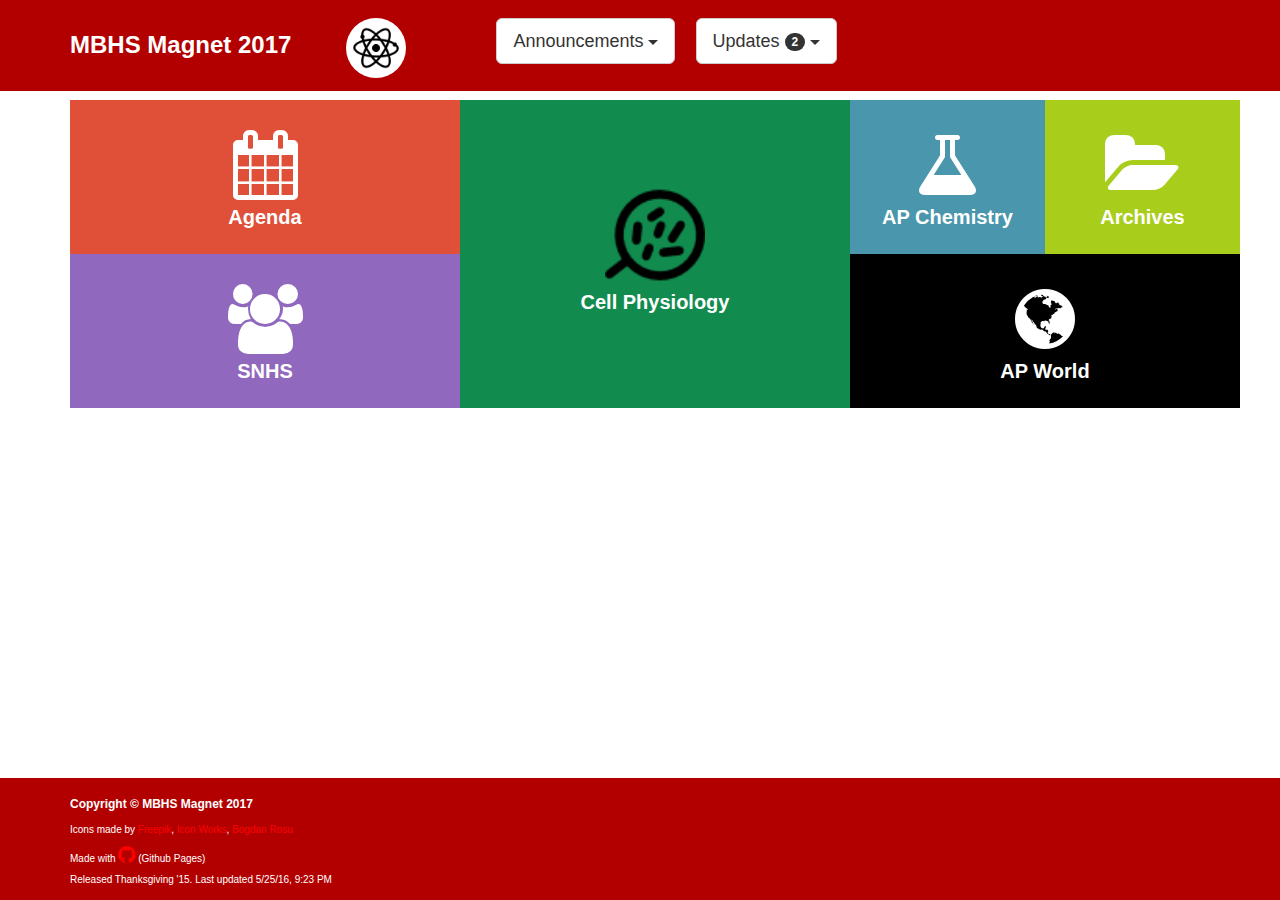
==== index.html @ d1091a21 "5/25 update" ====
<!DOCTYPE html>
<html lang="en">

<head>

    <meta charset="utf-8">
    <meta http-equiv="X-UA-Compatible" content="IE=edge">
    <meta name="viewport" content="width=device-width, initial-scale=1">
    <meta name="description" content="">
    <meta name="author" content="">

    <title>MBHS Magnet 2017 - The One and Only</title>
    <link rel="shortcut icon" href="img/atom3.ico">
    <!-- Bootstrap Core CSS -->
    <link href="css/bootstrap.min.css" rel="stylesheet">
    <!-- CUSTOM MADE EDITS BY ME -->
    <link rel="stylesheet" type="text/css" href="css/custom.css">
    <!-- Custom CSS -->
    <link href="css/4-col-portfolio.css" rel="stylesheet">
    <!-- font awesome -->
    <link rel="stylesheet" href="font-awesome-4.4.0/css/font-awesome.min.css">
    <!-- HTML5 Shim and Respond.js IE8 support of HTML5 elements and media queries -->
    <!-- WARNING: Respond.js doesn't work if you view the page via file:// -->
    <!--[if lt IE 9]>
        <script src="https://oss.maxcdn.com/libs/html5shiv/3.7.0/html5shiv.js"></script>
        <script src="https://oss.maxcdn.com/libs/respond.js/1.4.2/respond.min.js"></script>
    <![endif]-->


</head>

<body>

    <!-- Navigation -->
    <nav class="navbar navbar-inverse navbar-fixed-top" role="navigation">
        <div class="container">
            <!-- Brand and toggle get grouped for better mobile display -->
            <div class="navbar-header">
                
                <!-- Top Navigation bar -->
                <h1>
                 <span class="navbar-brand" href="#">MBHS Magnet 2017</span>
                </h1>
                

            </div>
            <div class="row-fluid">
                <div id="header">
                    <div class="collapse navbar-collapse" id="myNavbar">
                          <div class = "col-md-2 col-md-7" >
                                    <div class = "col-xs-2 col-md-1" >
                                        <div class='special-icon'>
                                            <img src="img/atom3.ico" width="50" height="50">
                                        </div>
                                    </div>
                        </div>

                        <div class = "col-md-2 col-md-7" >
                            <div class="dropdown">
                                <button type="button" class="btn btn-default btn-lg dropdown-toggle" data-toggle="dropdown" aria-haspopup="true" aria-expanded="false">

                                    Announcements <span class="caret"></span>
                                  </button>
                                <ul class="dropdown-menu" role="menu">
                                    <li>
                                    </li>
                                    <li><a href="https://groups.google.com/forum/#!forum/mbhs-magnet-2017">
                                         <h4><strong>Premium to contribute stuff and access more (no requirements for premium!)</strong></h4>
                                        </a>
                                    </li>
                                    <li>
                                    </li>
                                </ul>
                            </div>
                        </div>


                        <div class = "col-md-2 col-md-7" >
                            <div class="dropdown">
                                <button type="button" class="btn btn-default btn-lg dropdown-toggle" data-toggle="dropdown" aria-haspopup="true" aria-expanded="false">

                                    Updates <span class="badge">2</span> <span class="caret"></span>
                                  </button>
                                <ul class="dropdown-menu" role="menu">
                                    <li>
                                    </li>
                                    <li><a href="https://docs.google.com/document/d/1DqqSMj35tOBkKr74PaPw3xMO0k-1CJFAxnJbY26bPcY/edit?usp=sharing"target="_blank">
                                        <p class = 'chemtxt'><h4><strong>Cell Phys Lab pictures</strong></h4></p>
                                        <p class = 'worldtxt'><h4><strong>Cell Phys Final Exam Review (click to edit)</strong></h4></p>
                                        <p class = 'worldtxt'><h4><strong></strong></h4></p>
                                        <p class = 'worldtxt'><h4><strong></strong></h4></p>
                                        
                                        <p class = 'worldtxt'><h4><strong></strong></h4></p>
                                        </a>
                                    </li>
                                    <li>
                                    </li>
                                </ul>
                    </div>

                </div>




                    </div>
                </div>
            </div>          
            </div>

        </div>
        <!-- /.container -->
    </nav>

    <body id="page-top" class="index">

    <!-- Page Content -->
    <div class="container">

        <!-- Page Heading -->
        <!--<div class="row">
            <div class="col-lg-12">
                <h2 class="page-header">Home
                    <small>List of classes</small>
                </h2>
            </div>-->
        <!-- /.row -->
    <section id="home">
    <!-- Header -->
    <div class="row-fluid">
    </div>

    <nav>
        <div class="container">
            <div class="row">
                <div class = "col-md-4">
                    <div class="row">
                        <div class="col-md-12 nav-box nav-md-box" id="Agenda">
                                <i class="fa fa-5x fa-calendar"></i>
                                <a href="agenda.html" >
                                    <span class="apworldlink" ></span>
                                </a>
                                <p>Agenda</p>
                        </div>
                    </div>
                    <div class="row">
                        <!--<a href="http://skleung.github.io/blog">-->
                            <div class="col-md-12 nav-box nav-md-box" id="announcements">
                                <i class="fa fa-5x fa-users"></i>
                                <a href="announcements.html" >
                                    <span class="apworldlink" ></span>
                                </a>
                                <p>SNHS</p>
                            </div>
                        
                    </div>

                </div>
                
                    
                    
                        <div class="col-md-4 nav-lg-box nav-box" id="genetics">
                            <!--genetics icon-->
                            <img src="img/png/body3.png" alt="genetics"  width="100" height="100">
                            <a href="cellphys.html" >
                                    <span class="apworldlink" ></span>
                            </a>
                            <p>Cell Physiology</p>
                        </div>
                      
                    
                
                <div class = "col-md-4">
                    <div class="row">
                            <!--<a href="https://github.com/skleung/resumes/raw/master/resume.pdf">-->
                        <div class="col-md-6 nav-box nav-md-box" id="chemistry">
                                <i class="fa fa-5x fa-flask"></i>
                                <!--<img src="img/svg/flask.svg" alt="chemistry"  width="65" height="70">-->
                                <a href="apchem.html" >
                                    <span class="apworldlink" ></span>
                                </a>
                                <p>AP Chemistry</p>
                        </div>
                            
                    
                        <div class = "col-md-6 nav-box nav-md-box" id="algs">
                        <!--<div class="col-md-3 nav-box nav-md-box" id="algs">-->
                            <!--<div class="col-md-6 col-md-offset-6 ">-->
                                <i class="fa fa-5x fa-folder-open"></i>
                                <a href="archive.html" >
                                    <span class="apworldlink" ></span>
                                </a
>                                <p>Archives</p>
                        </div>
                    </div>
                    <div class="row">
                        <!--<a href="http://skleung.github.io/blog">-->
                            <div class="col-md-12 nav-box nav-md-box" id="APWorld">
                                <i class="fa fa-5x fa-globe"></i>
                                <!--<a href="apworld.html">sadf</a>-->
                                <a href="apworld.html" >
                                    <span class="apworldlink" ></span>
                                </a>
                                <p>AP World</p>
                            </div>
                        
                    </div>
            </div>
                
            </div>
        </div>
    </nav>
    <div id="footer-push"></div>
</section>
        <!-- Test footer -->
        <nav class="navbar navbar-default navbar-fixed-bottom">
              <div class="container">
                <div class="row">
                <div class="col-lg-4">
                    <p class="footer1"><strong>Copyright &copy; MBHS Magnet 2017</strong></p>
                    <p class = "footer">Icons made by <a href="http://www.freepik.com" title="Freepik">Freepik</a>, <a href="http://www.flaticon.com/authors/icon-works" title="Icon Works">Icon Works</a>, <a href="http://www.flaticon.com/authors/bogdan-rosu" title="Bogdan Rosu">Bogdan Rosu</a> 
                       </p>
                    <p class = "footer">
                        Made with <a href="https://github.com"> <i class="fa fa-github fa-2x"></i></a> (Github Pages)
                    </p>  
                    <p class = "footer">
                        Released Thanksgiving '15. Last updated 5/25/16, 9:23 PM
                    </p>   
                </div>
            </div>
              </div>
</nav>

    </div>
    <!-- /.container -->

    <!-- jQuery -->
    <script src="js/jquery.js"></script>

    <!-- Bootstrap Core JavaScript -->
    <script src="js/bootstrap.min.js"></script>

</body>

</html>
---- css/custom.css ----
#header a{
	color: white;
}
#header li{
  color:black;
}
h1, h2, h3, h4, h5, h6 {
    font-family: "Montserrat", "Helvetica Neue", Helvetica, Arial, sans-serif;
    font-weight: 700;
    color:black;
    /*background-color: white;*/
}
/*header spacing*/
.h1, .h2, .h3, h1, h2, h3 {
    margin-top: 20px;
    margin-bottom: 20px;
    /*background-color: white;*/
}
body {
    overflow-x: hidden;
    height: 100%; 	
    font-family: "Open Sans", "Helvetica Neue", Helvetica, Arial, sans-serif;
    /*background-image: url('https://co.midland.mi.us/Portals/0/Midland%20County/Photo%20Gallery/Album/10/Blue-Winter.jpg');
    background-size: cover;*/

}
/*section pages display options */
section {
  
  min-height: 100%;
}
section#home {
  display: block;
  margin: 0 auto -60px;
  height: auto !important;
}
/*success and error??*/
#success,
#error {
  display: none;
}
#success {
  color: green;
}
#error {
  color: red;
}
#Agenda {
  background-color: #e05038;
}
#announcements {
  background-color: #9068be;

}
#genetics{
  background-color: #118C4E;
}
#chemistry{
  background-color: #4A96AD;
}
#algs{
	background-color: #A8CD1B;
}
#APWorld{
	background-color: black;
}

.navbar-brand{
	font-size: 25px;
}
.footer {
    font-size:10px;
    width:100%;
    line-height: 10px;
}
.footer1{
  font-size: 12px;
  margin-top: 10px;
}
.normaltxt {
    font-size:16px;
    color:black;
    text-align: left;
}
.gentxt {
    font-size:16px;
    color:#118C4E;
    text-align: left;
}
.snhstxt {
    font-size:16px;
    color:#9068be;
    text-align: left;
}
.agendatxt {
    font-size:16px;
    color:#e05038;
    text-align: left;
}
.chemtxt {
    font-size:16px;
    color:#4A96AD;
    text-align: left;
}
.algstext {
    font-size:16px;
    color:#A8CD1B;
    text-align: left;
}
.worldtxt {
    font-size:16px;
    color:black;
    text-align: left;
}

.navbar-brand {
    font-size: 24px;
}
/*change header color fill */
.navbar-inverse{background-color:#b20000;
				border-color:#b20000}

/*change nav bar word fill */
.navbar-inverse .navbar-brand {
    color: #FFF;
}
.navbar-inverse .navbar-nav>li>a {
	color: #FFF;
}

.nav-box {
  width: 50;
  text-align: center;
  color: white;
  font-weight: 700;
  padding-right: 30px;
  padding-left: 30px;

}
.nav-md-box{
	padding-top: 30px;
	height: 154px;
}
.nav-lg-box {
    padding-top: 85px;
    height: 308px;
    font-size: 18px;
    font-weight: 700;
}
.footer-box{
  padding-left: 10px;
  padding-top: 10px
}
/*change font size of paragraph bodies*/
p {
    font-size: 20px;
    line-height: 1.75;
}
/*change a element */
a.header {
    color: white;
    text-decoration: none;
}
a:link,a:visited {
    color: red;
}



/*navbar header dimensions*/
.container-fluid>.navbar-collapse, .container-fluid>.navbar-header, .container>.navbar-collapse, .container>.navbar-header {
    margin-right: 0;
    margin-left: 0;
    height: 90px;
}
.navbar-default{
    padding-top:5px;
    padding-bottom:5px;
    background-color: #b20000;
    border-color: #b20000;
    color:white;
    text-align: left;
}
/*special icon dimension*/
.special-icon{
  
  padding-top: 5px;
  
  display:inline-block;
    font-size: 14px;
    line-height: 10px;
    background-color:white;
    color:green;
    border-radius: 70px;
    text-align: center;
    vertical-align: middle;
    width:60px;
    height:60px;
    
}
.circle{
  
}

/*for apworld*/
/*Important:*/
.apworldlink{

  position:absolute; 
  width:100%;
  height:100%;
  top:0;
  left: 0;
  z-index: 1;

  /* edit: fixes overlap error in IE7/8, 
     make sure you have an empty gif 
  background-image: url('empty.gif');*/
}
/*home linkback*/
.homelink{
	display: block;
  position:absolute; 
  width:100%;
  height:100%;
  top:0;
  left: 0;
  z-index: 1;
}

/*table configs*/
.table-bordered>tbody>tr>td, .table-bordered>tbody>tr>th, .table-bordered>tfoot>tr>td, .table-bordered>tfoot>tr>th, .table-bordered>thead>tr>td, .table-bordered>thead>tr>th {
    border: 3px solid #ddd;
}
.table-bordered{
	font-size: 16px;
	text-align: LEFT;
	font-family: "Helvetica";
  background-color: white;
}
/*icon configs*/
.home-icon{
	padding-top: 1px;
	display:inline-block;
    font-size: 14px;
    line-height: 10px;
    background-color:orange;
    color:green;
    border-radius: 10px;
    text-align: center;
    vertical-align: middle;
    width:50px;
    height:50px;

}
.agenda-icon{
	padding-top: 2px;
	display:inline-block;
    font-size: 14px;
    line-height: 10px;
    background-color:#e05038;
    color:green;
    border-radius: 10px;
    text-align: center;
    vertical-align: middle;
    width:50px;
    height:50px;

}
.announcements-icon{
	padding-top: 3px;
	display:inline-block;
    font-size: 14px;
    line-height: 10px;
    background-color:#9068be;
    color:white;
    border-radius: 10px;
    text-align: center;
    vertical-align: middle;
    width:50px;
    height:50px;

}
.genetics-icon{
	padding-top: 2px;
	display:inline-block;
    font-size: 14px;
    line-height: 10px;
    background-color:#118C4E;
    color:green;
    border-radius: 10px;
    text-align: center;
    vertical-align: middle;
    width:50px;
    height:50px;

}
.apchem-icon{
	padding-top: 2px;
	display:inline-block;
    font-size: 14px;
    line-height: 10px;
    background-color:#4A96AD;
    color:green;
    border-radius: 10px;
    text-align: center;
    vertical-align: middle;
    width:50px;
    height:50px;

}
.aoa-icon{
	padding-top: 4px;
	padding-left: 3px;
	display:inline-block;
    font-size: 14px;
    line-height: 10px;
    background-color:#A8CD1B;
    color:green;
    border-radius: 10px;
    text-align: center;
    vertical-align: bottom;
    float:left;
    width:50px;
    height:50px;


}
.apworld-icon{
	padding-top: 2px;
	display:inline-block;
    font-size: 14px;
    line-height: 10px;
    background-color:black;
    color:green;
    border-radius: 10px;
    text-align: center;
    vertical-align: bottom;
    width:50px;
    height:50px;
}
.announcements-icon-footer{
  padding-top: 3px;
  padding-bottom: 3px;
  display:inline-block;
    font-size: 14px;
    line-height: 10px;
    background-color:white;
    color:black;
    border-radius: 10px;
    text-align: center;
    vertical-align: middle;
    width:460px;
    height:40px;
    font-family: "Open Sans", "Helvetica Neue", Helvetica, Arial, sans-serif;

}
.RecentUpdates-icon-footer{
  padding-top: 3px;
  padding-bottom: 3px;
  display:inline-block;
    font-size: 14px;
    line-height: 10px;
    background-color:white;
    color:black;
    border-radius: 10px;
    text-align: center;
    vertical-align: middle;
    width:170px;
    height:40px;
    font-family: "Open Sans", "Helvetica Neue", Helvetica, Arial, sans-serif;

}
/*home icon padding configs */
.col-md-7{
	padding-top: 18px;
	padding-left: 0px;
	padding-right: 30px;
	text-align: center;

}
.col-md-1{
	padding-top: 0px;
	padding-left: 40px;
	padding-right: 40px;
}
.col-md-5{
  height:320px;
   border-radius: 10px;
   border-style: solid;
   border-color: red;
   background-color: white;
}
/*
.col-lg-4{
   background-color: white;
}
*/
.col-md-offset-1{
  padding-left: 15px;
  padding-right: 15px;
  height:320px;
   border-radius: 10px;
   border-style: solid;
   border-color: black;
   background-color: white;
}
/*hover settings*/  
.nav-box:hover {
  cursor: pointer;
  opacity: 0.9;
}
/*random tests*/
@media (max-width: 1115px){
body .x-navbar .x-nav-wrap.desktop {
     display: none;
}

body .x-navbar .x-btn-navbar {
     float:right;
     display:block;
}

body .x-navbar .x-nav-wrap.mobile {
     display: block;
}

}



#agendacontback, #gencontback, #snhscontback, #worldcontback, #chemcontback, #aoacontback{
   background-color: white;
}

/*drop down menu configurations*/
.dropdown-menu {

    min-width: 0px;
}

/*footer absolute setting*/

/*list*/
li {
  color: black;
}






;
---- css/4-col-portfolio.css ----
/*!
 * Start Bootstrap - 4 Col Portfolio HTML Template (http://startbootstrap.com)
 * Code licensed under the Apache License v2.0.
 * For details, see http://www.apache.org/licenses/LICENSE-2.0.
 */

body {
    padding-top: 100px; /* Required padding for .navbar-fixed-top. Remove if using .navbar-static-top. Change if height of navigation changes. */
}

.portfolio-item {
    margin-bottom: 25px;
}

footer {
    margin: 100px 0;
}
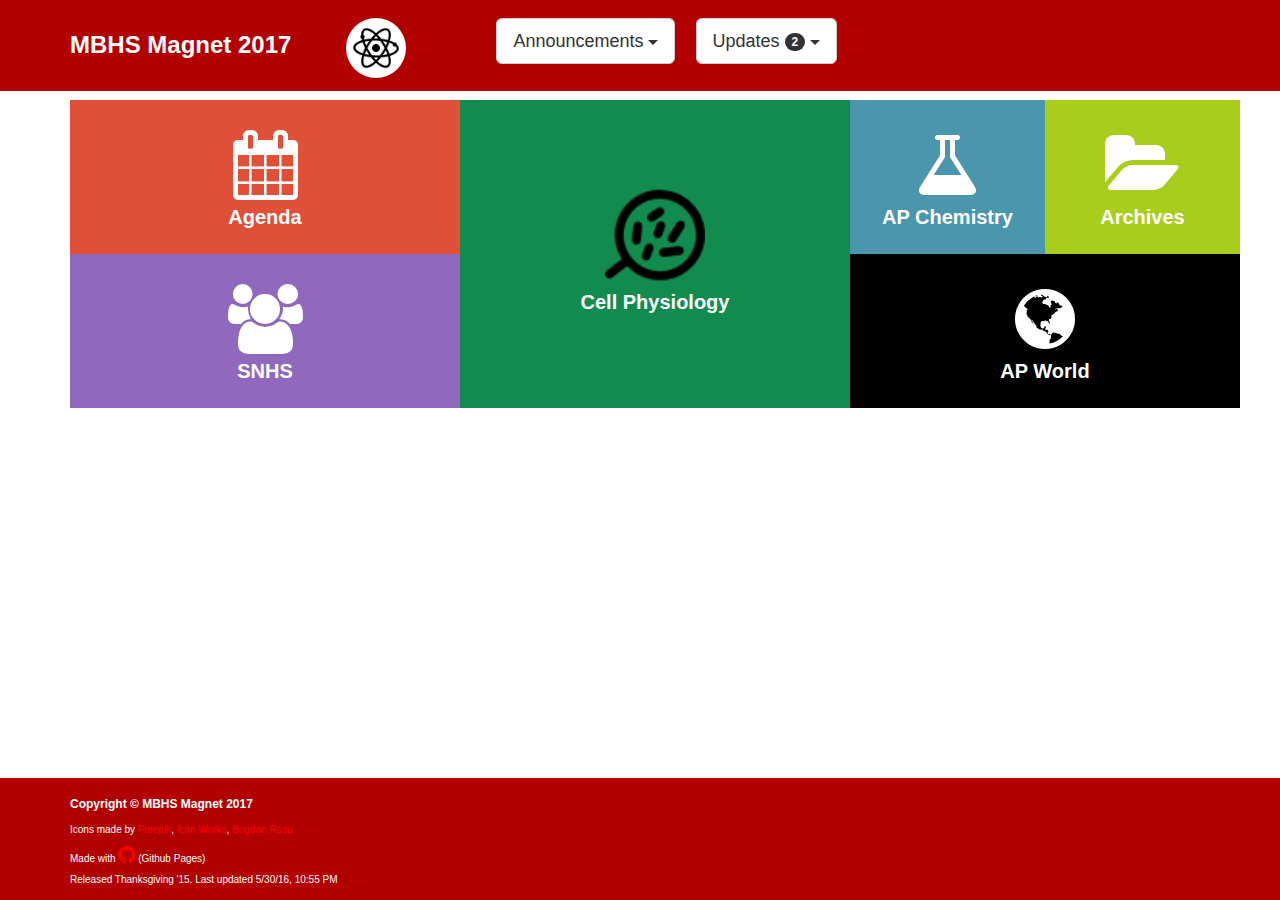
==== commit 247bead1: "5/30 update" ====
--- a/index.html
+++ b/index.html
@@ -224,7 +224,7 @@
                         Made with <a href="https://github.com"> <i class="fa fa-github fa-2x"></i></a> (Github Pages)
                     </p>  
                     <p class = "footer">
-                        Released Thanksgiving '15. Last updated 5/25/16, 9:23 PM
+                        Released Thanksgiving '15. Last updated 5/30/16, 10:55 PM
                     </p>   
                 </div>
             </div>
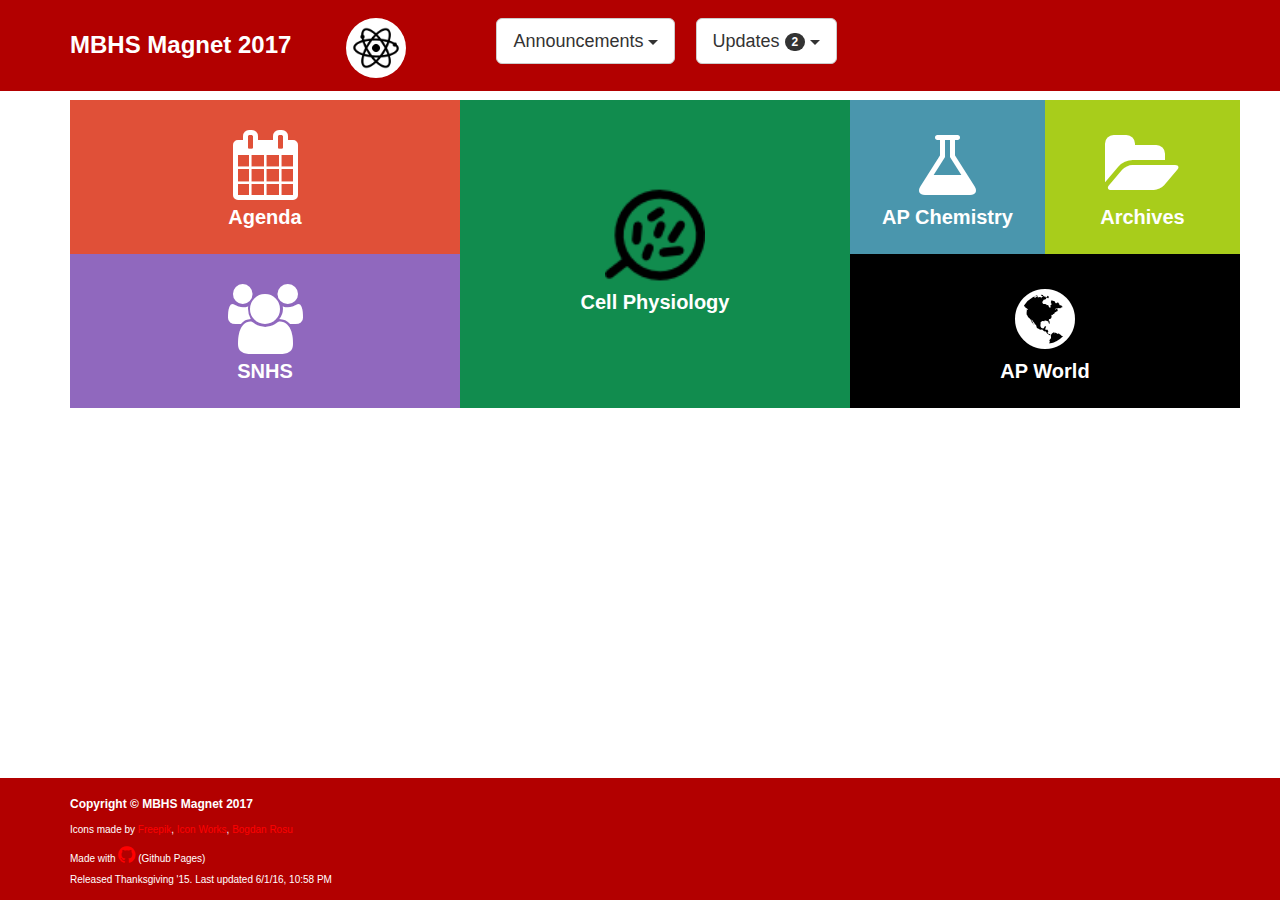
==== commit 5132ad4a: "6/1 update" ====
--- a/index.html
+++ b/index.html
@@ -224,7 +224,7 @@
                         Made with <a href="https://github.com"> <i class="fa fa-github fa-2x"></i></a> (Github Pages)
                     </p>  
                     <p class = "footer">
-                        Released Thanksgiving '15. Last updated 5/30/16, 10:55 PM
+                        Released Thanksgiving '15. Last updated 6/1/16, 10:58 PM
                     </p>   
                 </div>
             </div>
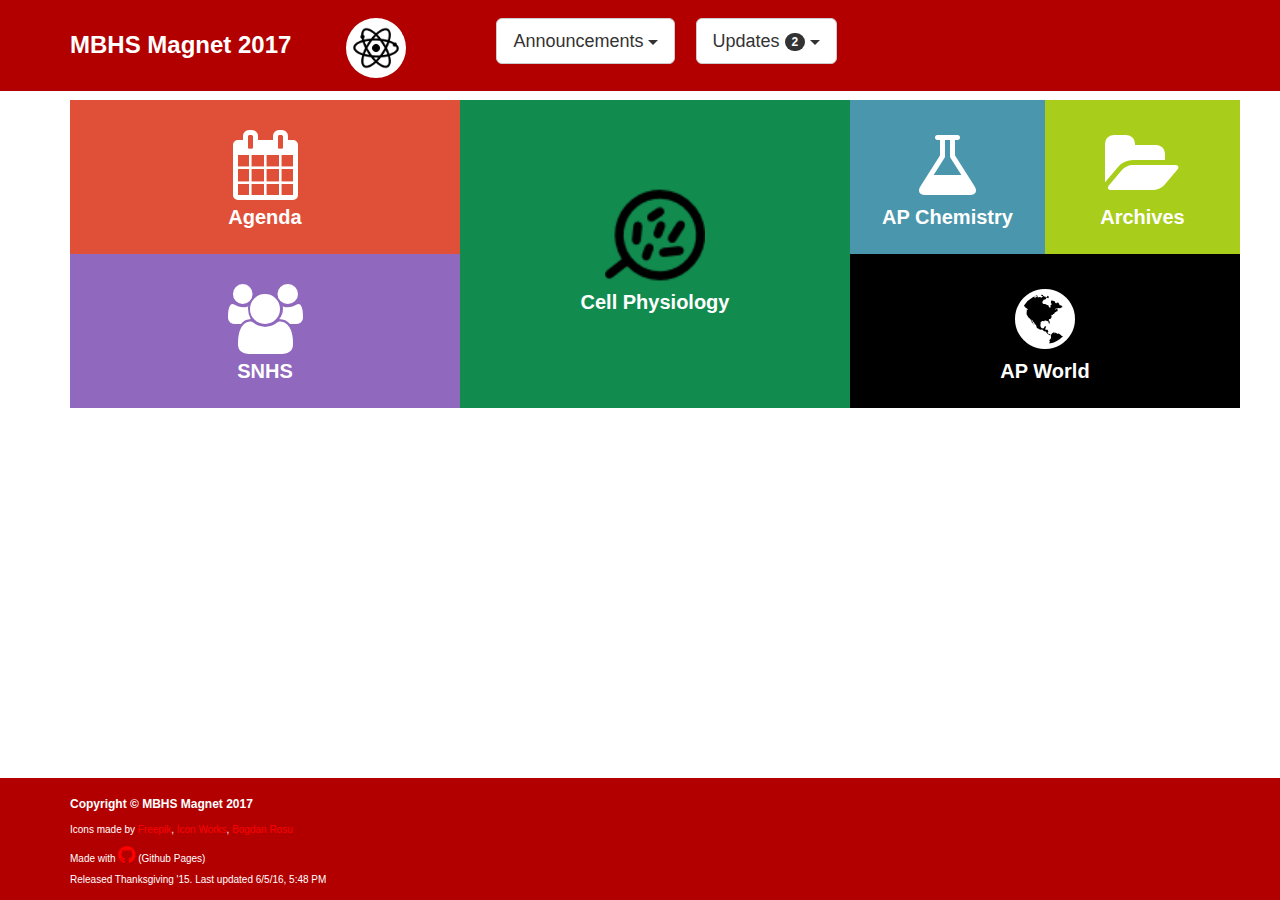
==== commit 5eae9176: "6/5 update" ====
--- a/index.html
+++ b/index.html
@@ -224,7 +224,7 @@
                         Made with <a href="https://github.com"> <i class="fa fa-github fa-2x"></i></a> (Github Pages)
                     </p>  
                     <p class = "footer">
-                        Released Thanksgiving '15. Last updated 6/1/16, 10:58 PM
+                        Released Thanksgiving '15. Last updated 6/5/16, 5:48 PM
                     </p>   
                 </div>
             </div>
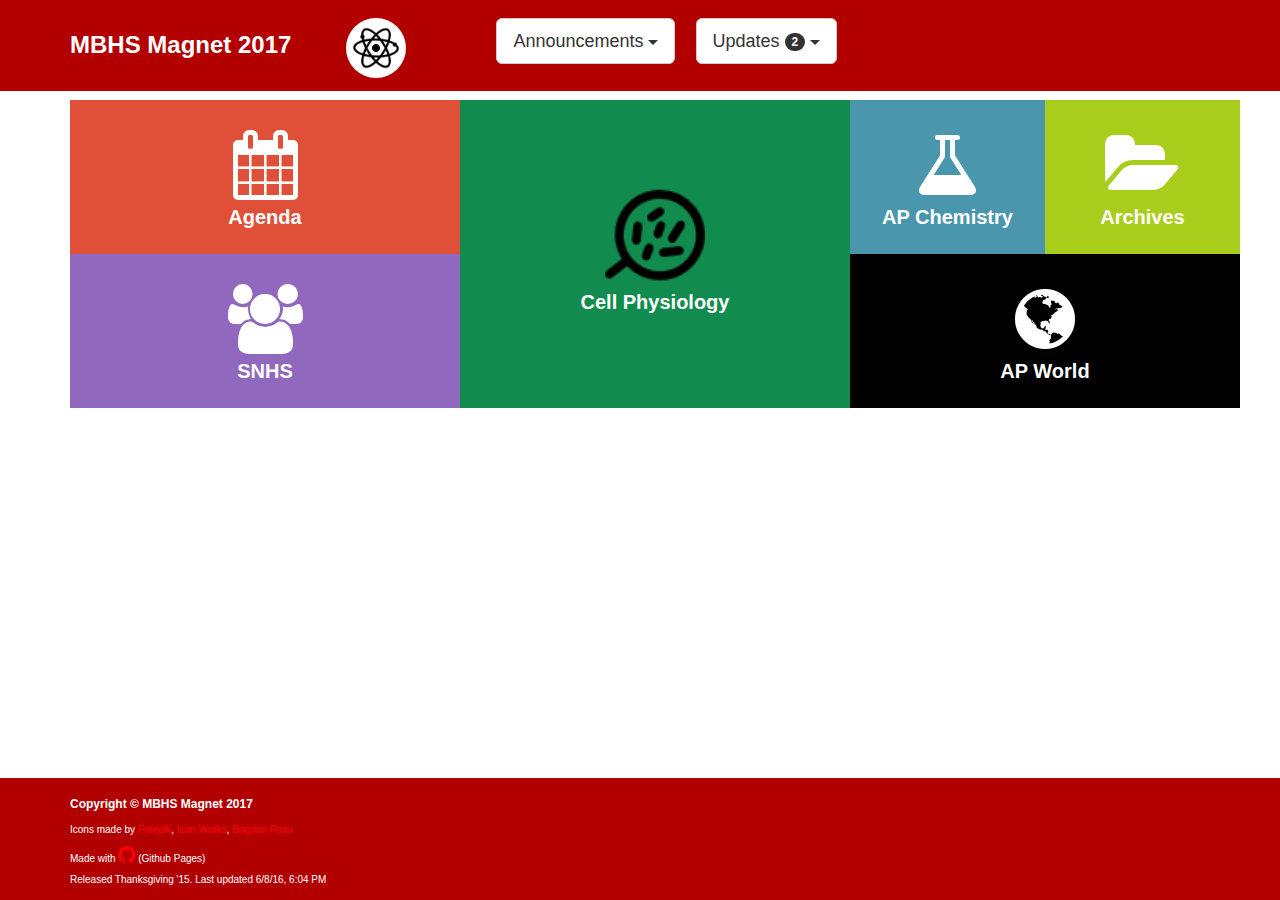
==== commit c16bb46b: "6/8 update" ====
--- a/index.html
+++ b/index.html
@@ -84,7 +84,7 @@
                                 <ul class="dropdown-menu" role="menu">
                                     <li>
                                     </li>
-                                    <li><a href="https://docs.google.com/document/d/1DqqSMj35tOBkKr74PaPw3xMO0k-1CJFAxnJbY26bPcY/edit?usp=sharing"target="_blank">
+                                    <li><a href="https://docs.google.com/document/d/1y3N_kcS6616RO0CIG79H9mFndI0s1K8o8C9TF8eR-zg/edit?usp=sharing"target="_blank">
                                         <p class = 'chemtxt'><h4><strong>Cell Phys Lab pictures</strong></h4></p>
                                         <p class = 'worldtxt'><h4><strong>Cell Phys Final Exam Review (click to edit)</strong></h4></p>
                                         <p class = 'worldtxt'><h4><strong></strong></h4></p>
@@ -224,7 +224,7 @@
                         Made with <a href="https://github.com"> <i class="fa fa-github fa-2x"></i></a> (Github Pages)
                     </p>  
                     <p class = "footer">
-                        Released Thanksgiving '15. Last updated 6/5/16, 5:48 PM
+                        Released Thanksgiving '15. Last updated 6/8/16, 6:04 PM
                     </p>   
                 </div>
             </div>
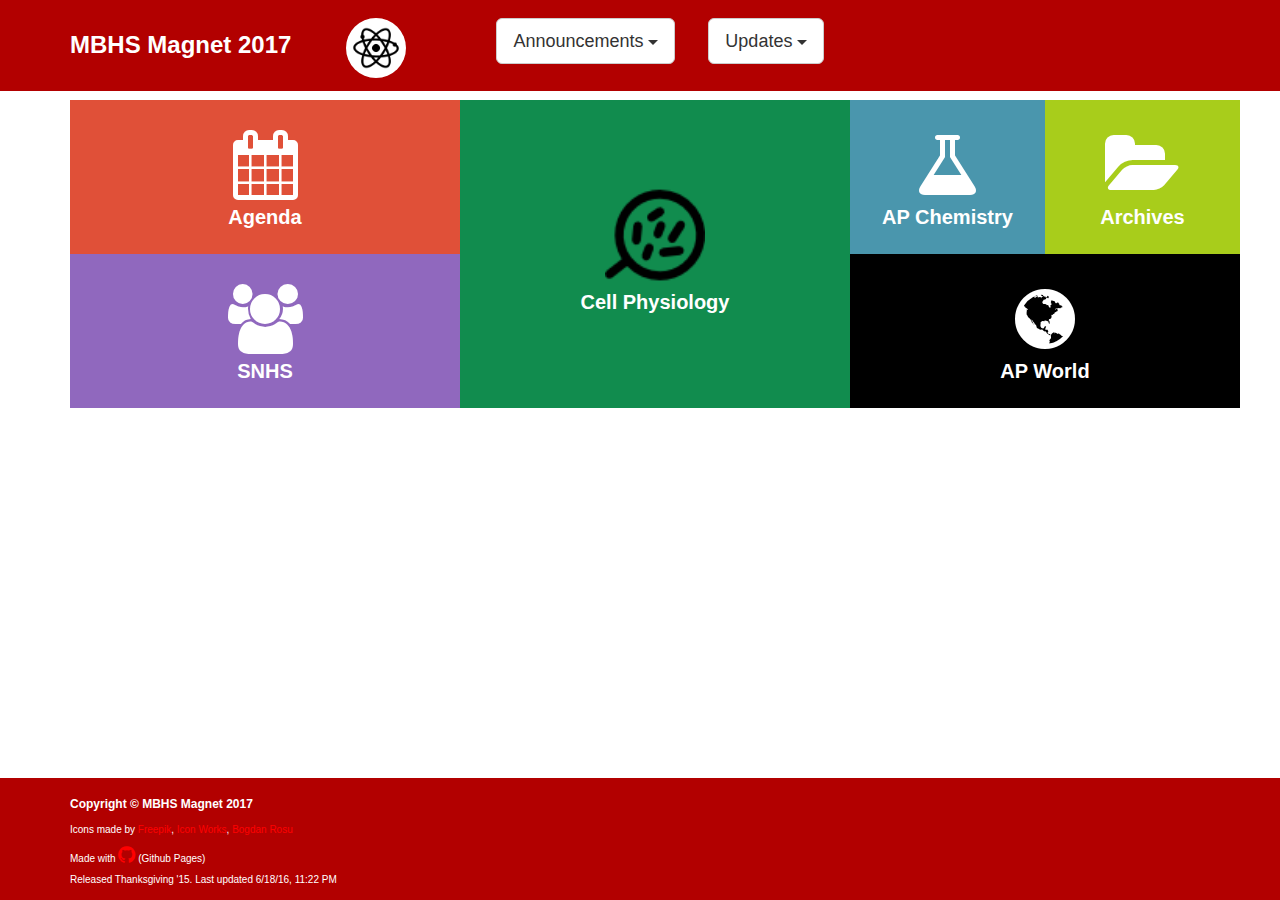
==== commit 907746e6: "6/18 update" ====
--- a/index.html
+++ b/index.html
@@ -64,8 +64,8 @@
                                 <ul class="dropdown-menu" role="menu">
                                     <li>
                                     </li>
-                                    <li><a href="https://groups.google.com/forum/#!forum/mbhs-magnet-2017">
-                                         <h4><strong>Premium to contribute stuff and access more (no requirements for premium!)</strong></h4>
+                                    <li>
+                                         <h4><strong>Take it easy</strong></h4>
                                         </a>
                                     </li>
                                     <li>
@@ -79,14 +79,14 @@
                             <div class="dropdown">
                                 <button type="button" class="btn btn-default btn-lg dropdown-toggle" data-toggle="dropdown" aria-haspopup="true" aria-expanded="false">
 
-                                    Updates <span class="badge">2</span> <span class="caret"></span>
+                                    Updates <span class="badge"></span> <span class="caret"></span>
                                   </button>
                                 <ul class="dropdown-menu" role="menu">
                                     <li>
                                     </li>
                                     <li><a href="https://docs.google.com/document/d/1y3N_kcS6616RO0CIG79H9mFndI0s1K8o8C9TF8eR-zg/edit?usp=sharing"target="_blank">
-                                        <p class = 'chemtxt'><h4><strong>Cell Phys Lab pictures</strong></h4></p>
-                                        <p class = 'worldtxt'><h4><strong>Cell Phys Final Exam Review (click to edit)</strong></h4></p>
+                                        <p class = 'chemtxt'><h4><strong></strong></h4></p>
+                                        <p class = 'worldtxt'><h4><strong></strong></h4></p>
                                         <p class = 'worldtxt'><h4><strong></strong></h4></p>
                                         <p class = 'worldtxt'><h4><strong></strong></h4></p>
                                         
@@ -224,7 +224,7 @@
                         Made with <a href="https://github.com"> <i class="fa fa-github fa-2x"></i></a> (Github Pages)
                     </p>  
                     <p class = "footer">
-                        Released Thanksgiving '15. Last updated 6/8/16, 6:04 PM
+                        Released Thanksgiving '15. Last updated 6/18/16, 11:22 PM
                     </p>   
                 </div>
             </div>
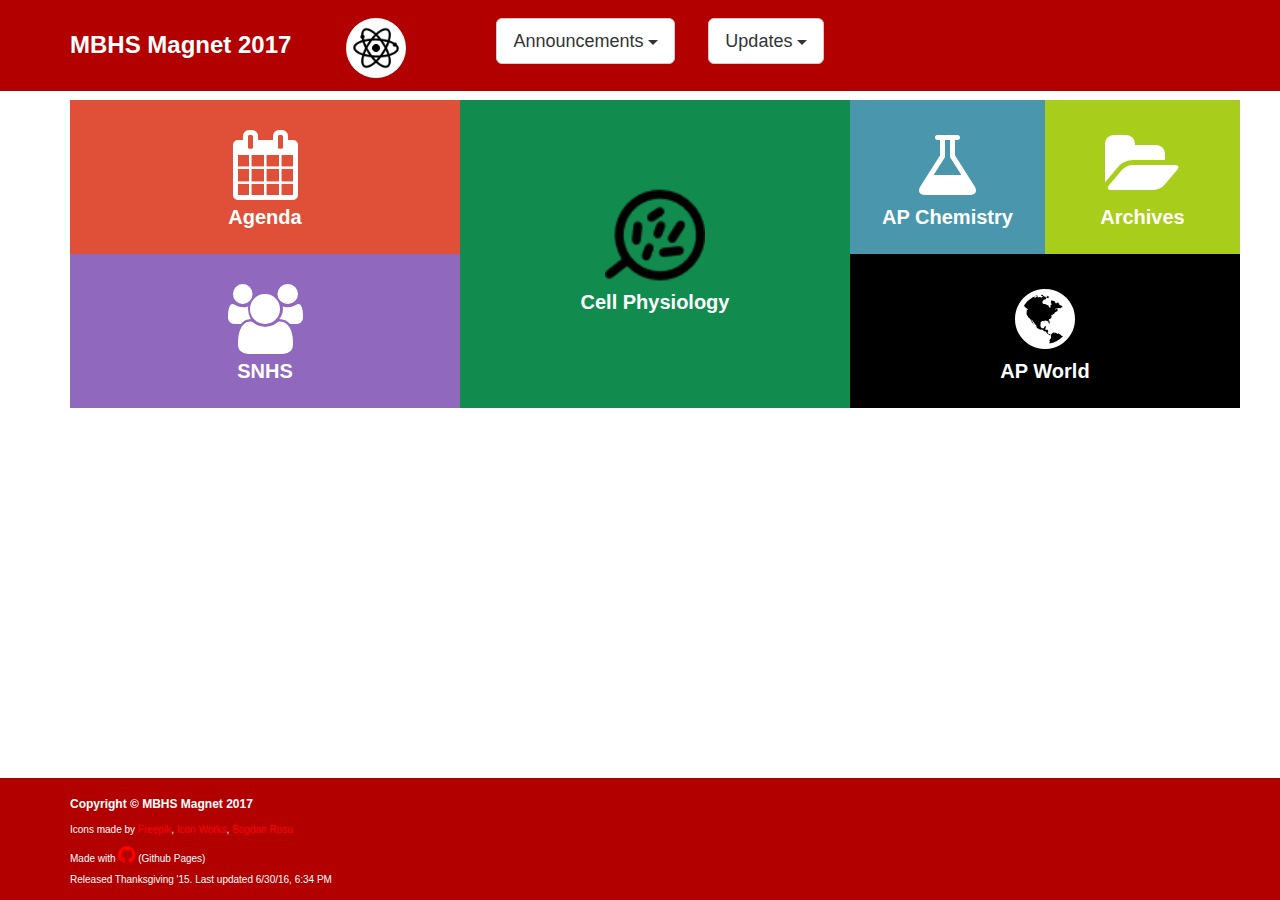
==== commit 77e09fd2: "6/30 update" ====
--- a/index.html
+++ b/index.html
@@ -224,7 +224,7 @@
                         Made with <a href="https://github.com"> <i class="fa fa-github fa-2x"></i></a> (Github Pages)
                     </p>  
                     <p class = "footer">
-                        Released Thanksgiving '15. Last updated 6/18/16, 11:22 PM
+                        Released Thanksgiving '15. Last updated 6/30/16, 6:34 PM
                     </p>   
                 </div>
             </div>
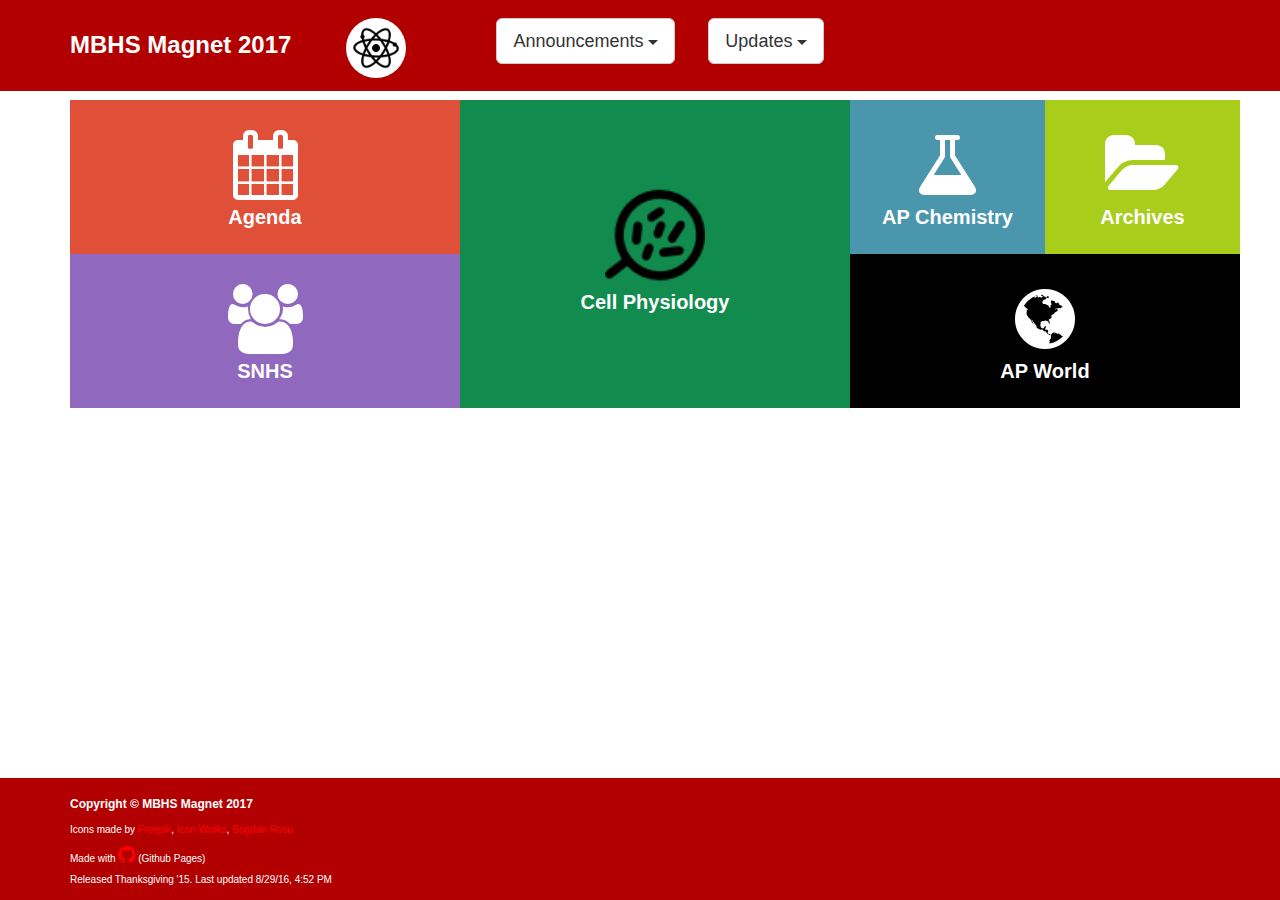
==== commit 199bb4d1: "8/29 update" ====
--- a/index.html
+++ b/index.html
@@ -65,7 +65,7 @@
                                     <li>
                                     </li>
                                     <li>
-                                         <h4><strong>Take it easy</strong></h4>
+                                         <h4><strong>**This site will not be maintained until late September-October**</strong></h4>
                                         </a>
                                     </li>
                                     <li>
@@ -224,7 +224,7 @@
                         Made with <a href="https://github.com"> <i class="fa fa-github fa-2x"></i></a> (Github Pages)
                     </p>  
                     <p class = "footer">
-                        Released Thanksgiving '15. Last updated 6/30/16, 6:34 PM
+                        Released Thanksgiving '15. Last updated 8/29/16, 4:52 PM
                     </p>   
                 </div>
             </div>
